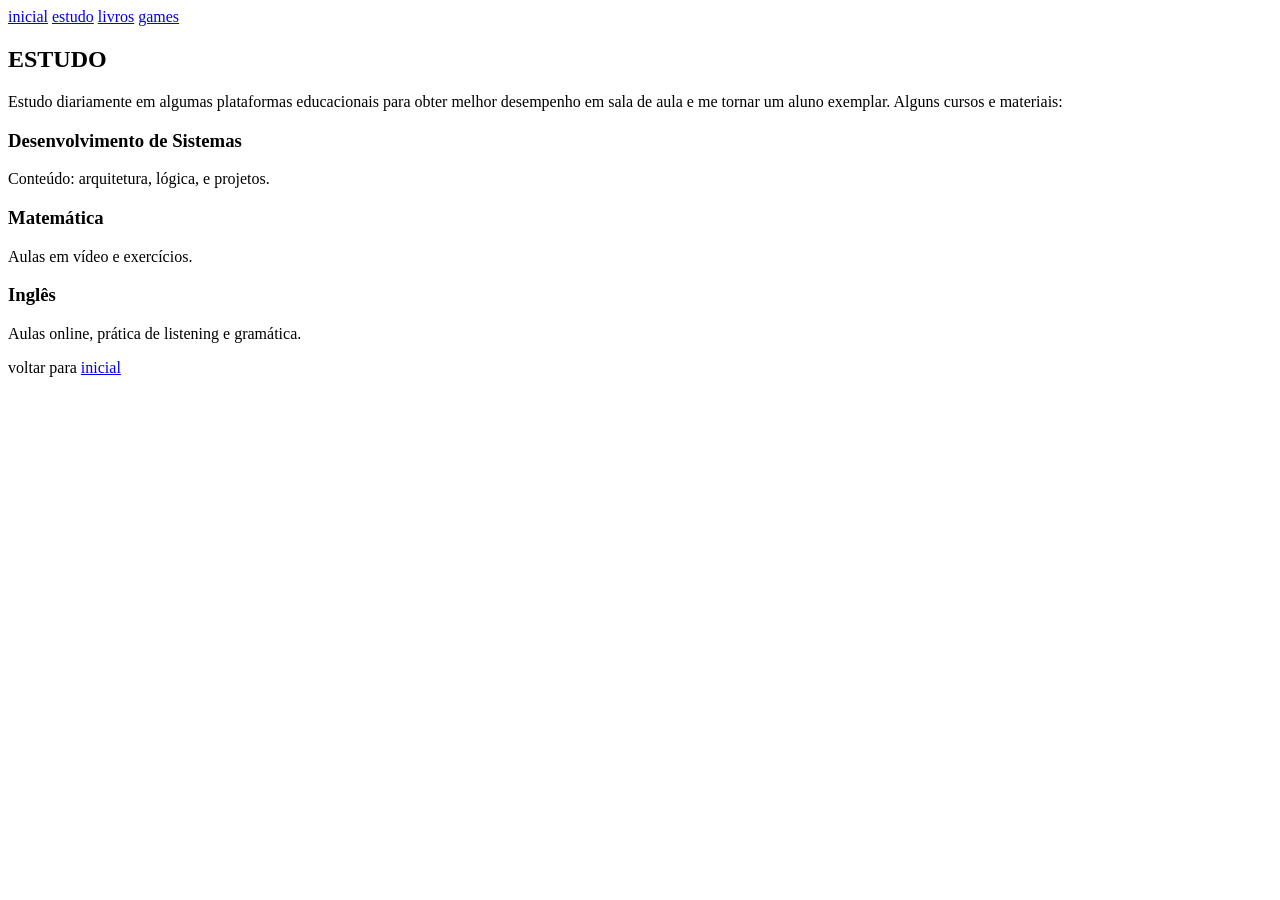
==== estudo.html @ 24da857f "Create estudo.html" ====
<!doctype html>
<html lang="pt-BR">
<head>
  <meta charset="utf-8" />
  <meta name="viewport" content="width=device-width,initial-scale=1" />
  <title>Estudo — Raul Rosa</title>
  <link href="https://fonts.googleapis.com/css2?family=Montserrat:wght@400;600;800&family=Libre+Franklin:wght@300;600&display=swap" rel="stylesheet">
  <link rel="stylesheet" href="styles.css">
</head>
<body>

  <nav class="nav">
    <a href="index.html" class="nav-item">inicial</a>
    <a href="estudo.html" class="nav-item active">estudo</a>
    <a href="livros.html" class="nav-item">livros</a>
    <a href="games.html" class="nav-item">games</a>
  </nav>

  <main class="container">
    <section class="page-title fade-in">
      <h1>ESTUDO</h1>
    </section>

    <section class="content fade-in">
      <p class="lead">Estudo diariamente em algumas plataformas educacionais para obter melhor desempenho em sala de aula e me tornar um aluno exemplar. Alguns cursos e materiais:</p>

      <div class="cards-vertical">
        <article class="study-card">
          <h3>Desenvolvimento de Sistemas</h3>
          <p>Conteúdo: arquitetura, lógica, e projetos.</p>
        </article>

        <article class="study-card">
          <h3>Matemática</h3>
          <p>Aulas em vídeo e exercícios.</p>
        </article>

        <article class="study-card">
          <h3>Inglês</h3>
          <p>Aulas online, prática de listening e gramática.</p>
        </article>
      </div>
    </section>

    <footer class="footer">
      <p>voltar para <a href="index.html">inicial</a></p>
    </footer>
  </main>

  <script src="scripts.js"></script>
</body>
</html>
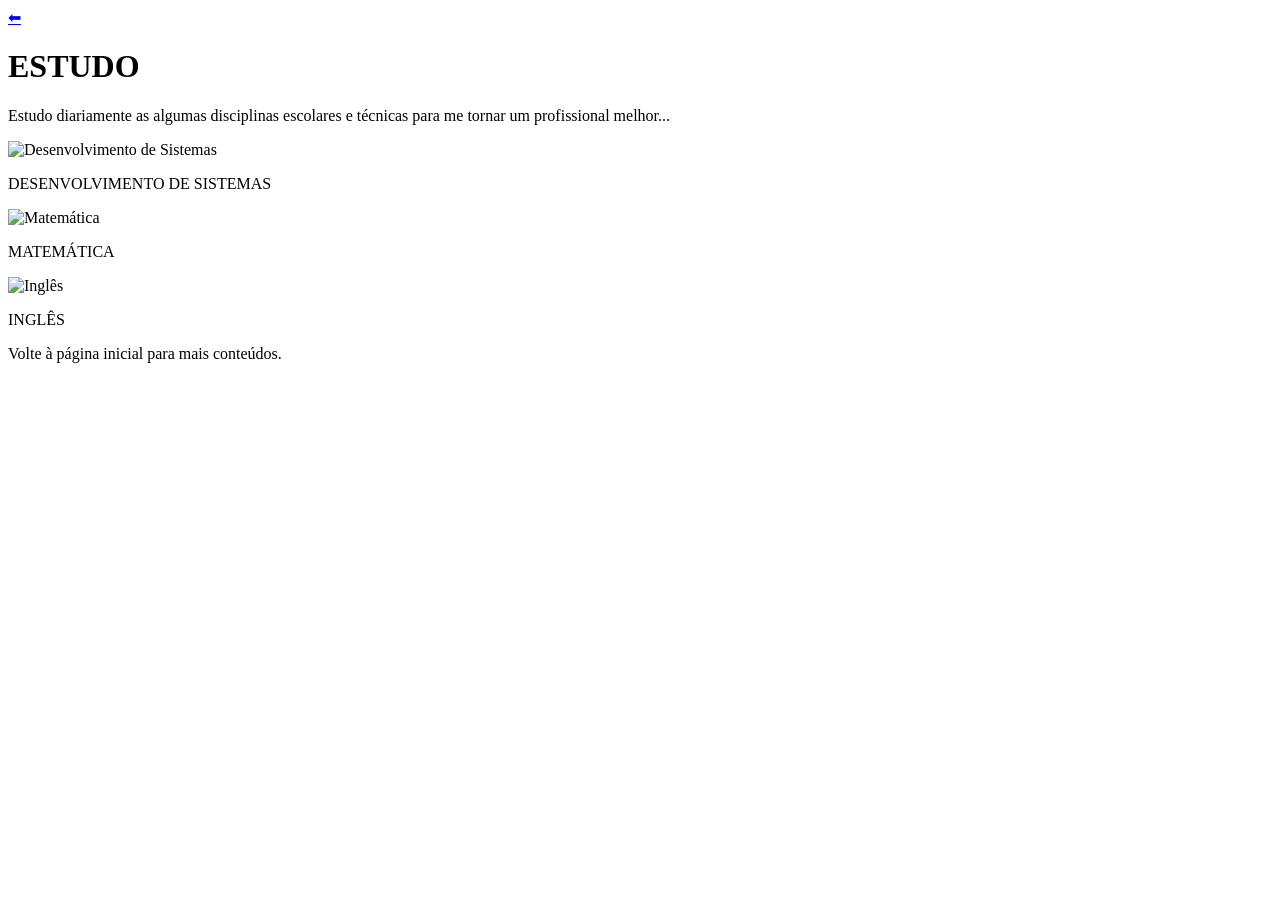
==== commit 152898bc: "." ====
--- a/estudo.html
+++ b/estudo.html
@@ -1,52 +1,40 @@
-<!doctype html>
-<html lang="pt-BR">
+<!DOCTYPE html>
+<html lang="pt-br">
 <head>
-  <meta charset="utf-8" />
-  <meta name="viewport" content="width=device-width,initial-scale=1" />
-  <title>Estudo — Raul Rosa</title>
-  <link href="https://fonts.googleapis.com/css2?family=Montserrat:wght@400;600;800&family=Libre+Franklin:wght@300;600&display=swap" rel="stylesheet">
-  <link rel="stylesheet" href="styles.css">
+  <meta charset="UTF-8">
+  <meta name="viewport" content="width=device-width, initial-scale=1.0">
+  <title>Estudo | Raul Rosa</title>
+  <link rel="stylesheet" href="style.css">
 </head>
 <body>
 
-  <nav class="nav">
-    <a href="index.html" class="nav-item">inicial</a>
-    <a href="estudo.html" class="nav-item active">estudo</a>
-    <a href="livros.html" class="nav-item">livros</a>
-    <a href="games.html" class="nav-item">games</a>
-  </nav>
+  <header class="voltar">
+    <a href="index.html">⬅</a>
+    <h1>ESTUDO</h1>
+  </header>
 
-  <main class="container">
-    <section class="page-title fade-in">
-      <h1>ESTUDO</h1>
-    </section>
+  <main>
+    <p>Estudo diariamente as algumas disciplinas escolares e técnicas para me tornar um profissional melhor...</p>
 
-    <section class="content fade-in">
-      <p class="lead">Estudo diariamente em algumas plataformas educacionais para obter melhor desempenho em sala de aula e me tornar um aluno exemplar. Alguns cursos e materiais:</p>
-
-      <div class="cards-vertical">
-        <article class="study-card">
-          <h3>Desenvolvimento de Sistemas</h3>
-          <p>Conteúdo: arquitetura, lógica, e projetos.</p>
-        </article>
-
-        <article class="study-card">
-          <h3>Matemática</h3>
-          <p>Aulas em vídeo e exercícios.</p>
-        </article>
-
-        <article class="study-card">
-          <h3>Inglês</h3>
-          <p>Aulas online, prática de listening e gramática.</p>
-        </article>
+    <div class="cards">
+      <div class="card">
+        <img src="img/dev.jpg" alt="Desenvolvimento de Sistemas" class="blur">
+        <p>DESENVOLVIMENTO DE SISTEMAS</p>
       </div>
-    </section>
-
-    <footer class="footer">
-      <p>voltar para <a href="index.html">inicial</a></p>
-    </footer>
+      <div class="card">
+        <img src="img/matematica.jpg" alt="Matemática" class="blur">
+        <p>MATEMÁTICA</p>
+      </div>
+      <div class="card">
+        <img src="img/ingles.jpg" alt="Inglês" class="blur">
+        <p>INGLÊS</p>
+      </div>
+    </div>
   </main>
 
-  <script src="scripts.js"></script>
+  <footer>
+    <p>Volte à página inicial para mais conteúdos.</p>
+  </footer>
+
 </body>
 </html>
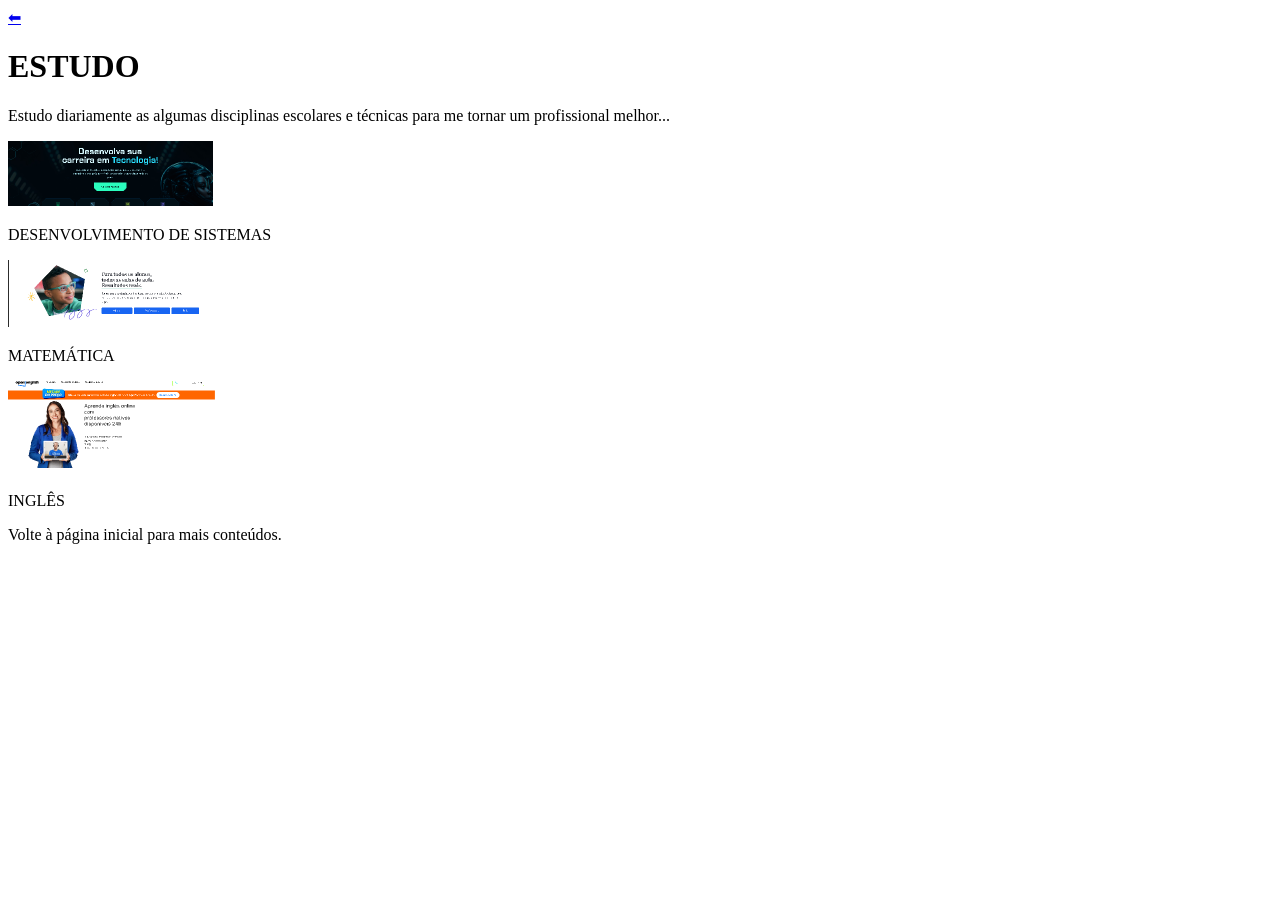
==== commit 3af99685: "." ====
--- a/estudo.html
+++ b/estudo.html
@@ -18,15 +18,15 @@
 
     <div class="cards">
       <div class="card">
-        <img src="img/dev.jpg" alt="Desenvolvimento de Sistemas" class="blur">
+        <img src="dev.png" alt="Desenvolvimento de Sistemas" class="blur">
         <p>DESENVOLVIMENTO DE SISTEMAS</p>
       </div>
       <div class="card">
-        <img src="img/matematica.jpg" alt="Matemática" class="blur">
+        <img src="mat.png" alt="Matemática" class="blur">
         <p>MATEMÁTICA</p>
       </div>
       <div class="card">
-        <img src="img/ingles.jpg" alt="Inglês" class="blur">
+        <img src="ing.png" alt="Inglês" class="blur">
         <p>INGLÊS</p>
       </div>
     </div>
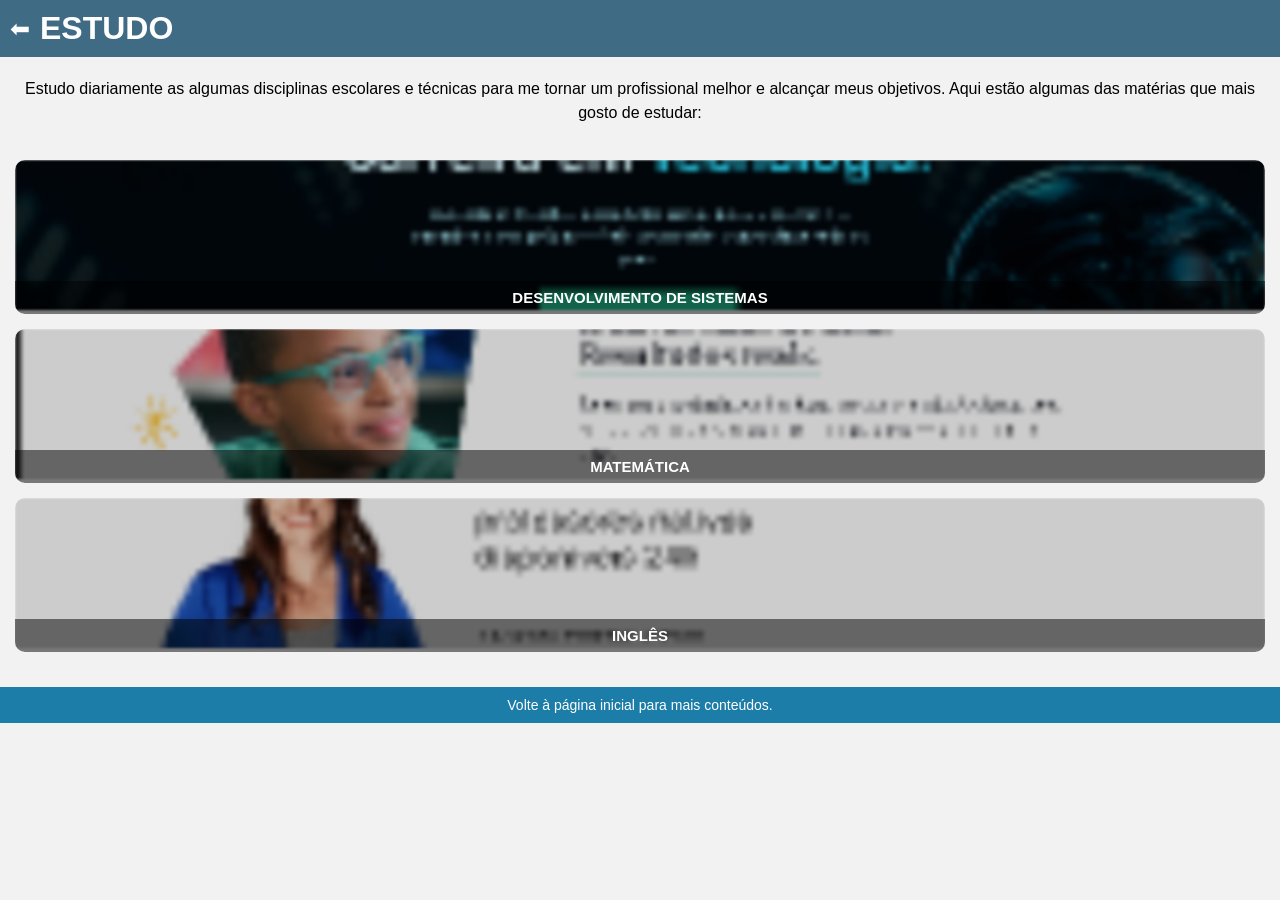
==== commit 052f8046: "." ====
--- a/estudo.html
+++ b/estudo.html
@@ -14,19 +14,19 @@
   </header>
 
   <main>
-    <p>Estudo diariamente as algumas disciplinas escolares e técnicas para me tornar um profissional melhor...</p>
+    <p class="texto">Estudo diariamente as algumas disciplinas escolares e técnicas para me tornar um profissional melhor e alcançar meus objetivos. Aqui estão algumas das matérias que mais gosto de estudar:</p>
 
     <div class="cards">
       <div class="card">
-        <img src="dev.png" alt="Desenvolvimento de Sistemas" class="blur">
+        <img src="img/dev.png" alt="Desenvolvimento de Sistemas" class="blur">
         <p>DESENVOLVIMENTO DE SISTEMAS</p>
       </div>
       <div class="card">
-        <img src="mat.png" alt="Matemática" class="blur">
+        <img src="img/mat.png" alt="Matemática" class="blur">
         <p>MATEMÁTICA</p>
       </div>
       <div class="card">
-        <img src="ing.png" alt="Inglês" class="blur">
+        <img src="img/ing.png" alt="Inglês" class="blur">
         <p>INGLÊS</p>
       </div>
     </div>
--- a/style.css
+++ b/style.css
@@ -0,0 +1,119 @@
+* {
+  margin: 0;
+  padding: 0;
+  box-sizing: border-box;
+  font-family: Arial, Helvetica, sans-serif;
+}
+
+body {
+  background-color: #f2f2f2;
+  color: #000;
+  text-align: center;
+}
+
+header.topo {
+  background-color: #1b7da8;
+  padding: 10px;
+  display: flex;
+  justify-content: center;
+  gap: 15px;
+}
+
+header.topo img {
+  width: 30px;
+  height: 30px;
+  border-radius: 5px;
+  transition: transform 0.2s;
+}
+
+header.topo img:hover {
+  transform: scale(1.1);
+}
+
+.perfil {
+  padding: 20px;
+  background-color: #89bcd9;
+}
+
+.perfil-foto {
+  width: 150px;
+  height: 150px;
+  border-radius: 50%;
+  object-fit: cover;
+}
+
+.destaques h2 {
+  background-color: #3f6b84;
+  color: white;
+  padding: 10px;
+}
+
+.cards {
+  display: flex;
+  flex-direction: column;
+  gap: 15px;
+  padding: 15px;
+}
+
+.card {
+  position: relative;
+  overflow: hidden;
+  border-radius: 10px;
+  cursor: pointer;
+}
+
+.card img {
+  width: 100%;
+  height: 150px;
+  object-fit: cover;
+  transition: transform 0.3s;
+  filter: brightness(0.8) blur(1px);
+}
+
+.card:hover img {
+  transform: scale(1.05);
+}
+
+.card p {
+  position: absolute;
+  bottom: 0;
+  width: 100%;
+  text-align: center;
+  color: white;
+  background: rgba(0, 0, 0, 0.5);
+  padding: 8px;
+  font-weight: bold;
+  font-size: 15px;
+}
+
+/* Texto das páginas */
+.texto {
+  padding: 20px;
+  line-height: 1.5;
+  font-size: 16px;
+}
+
+/* Rodapé */
+footer {
+  background-color: #1b7da8;
+  color: white;
+  padding: 10px;
+  font-size: 14px;
+  margin-top: 20px;
+}
+
+/* Cabeçalho das páginas internas */
+header.voltar {
+  display: flex;
+  align-items: center;
+  background-color: #3f6b84;
+  color: white;
+  padding: 10px;
+}
+
+header.voltar a {
+  color: white;
+  text-decoration: none;
+  font-size: 24px;
+  margin-right: 10px;
+}
